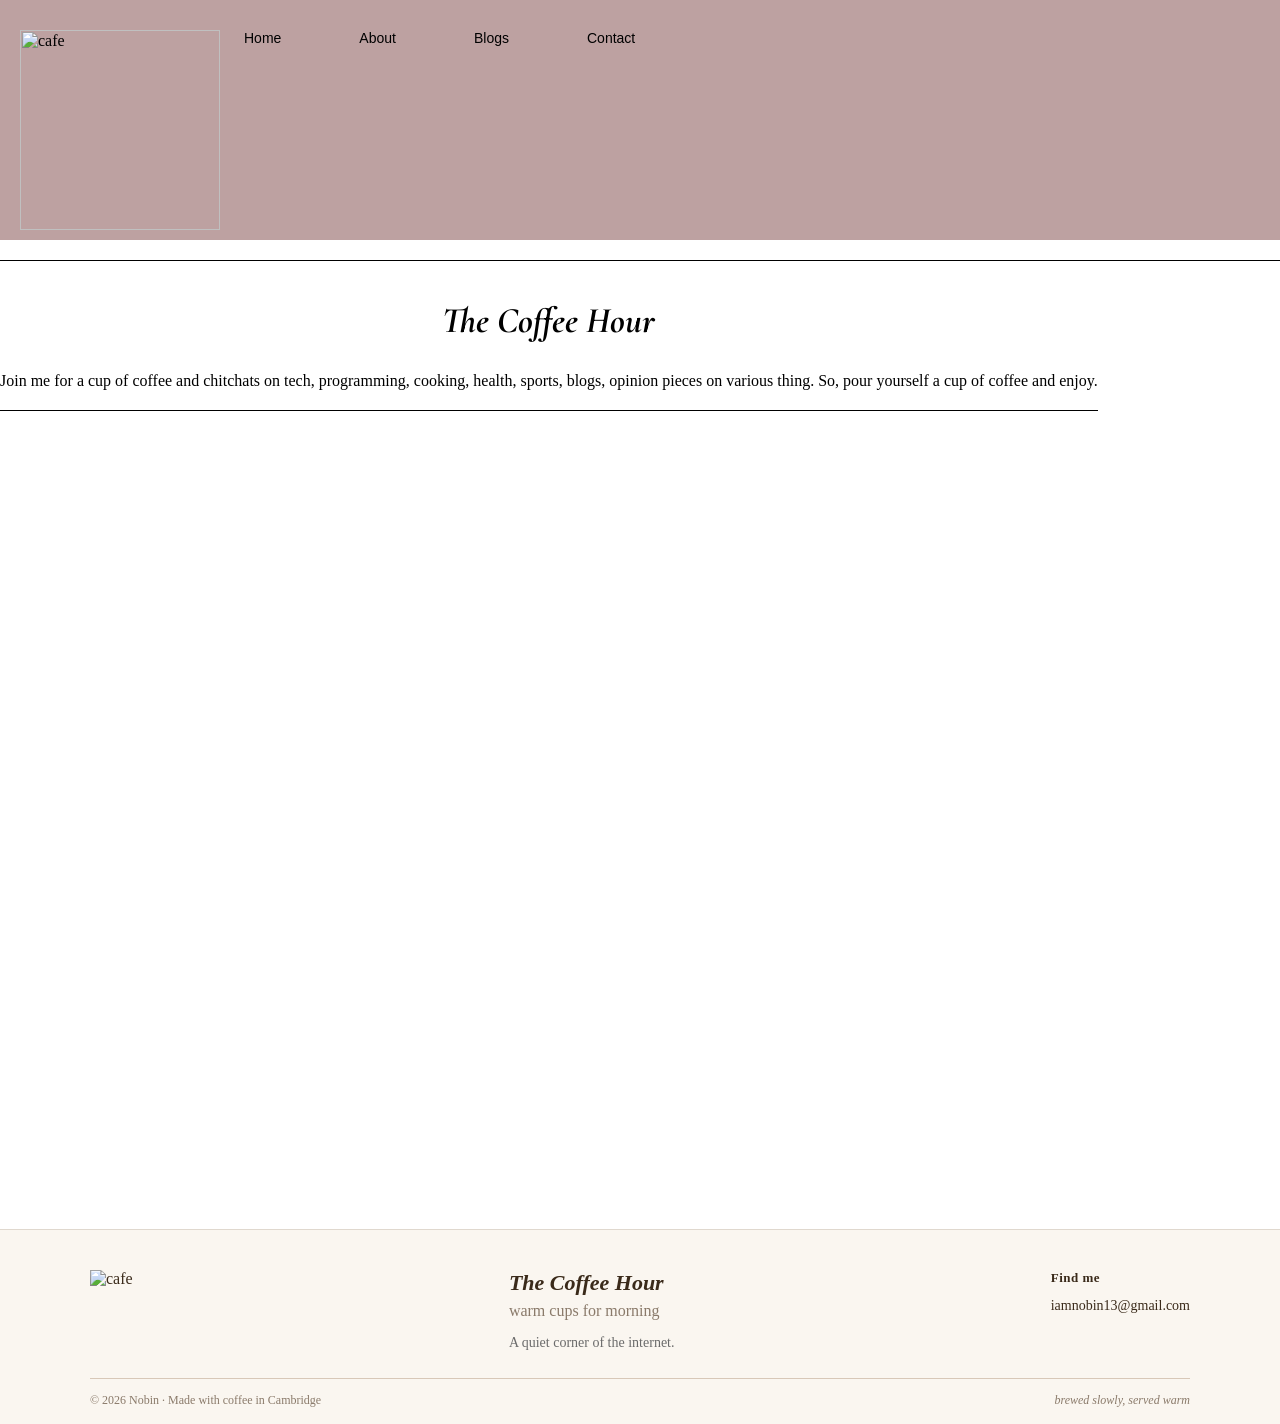
==== 1.html @ ceaa7d05 "initial commit" ====
<html>
    <head>
        <meta charset="UTF-8 "> 
        <meta name="viewport" content="width=device-width, initial-scale=1.0">
        <title>The Coffee Hour</title> 
        <link rel ="stylesheet" href="styles.css">
        <meta name="description" content="Personal website of Nobin - a programmer writing about tech, programming, and travelling." />
        <meta name="keywords" content=" programming, technology, travel, Cambridge web development" />
        <link rel="stylesheet" href="styles.css">
        <link rel="preconnect" href="https://fonts.googleapis.com">
        <link rel="preconnect" href="https://fonts.gstatic.com" crossorigin>
        <link href="https://fonts.googleapis.com/css2?family=Cormorant+Garamond:ital,wght@0,400;0,600;1,400;1,700;1,900;1&display=swap" rel="stylesheet"> 
    </head>
   


    <body> 
        <header> 
            <nav class = 'navbar'>            
                <img src = "Logo1.svg" alt="cafe" class="logo">
                <ul>
                    <li><a href="#">Home</a></li>
                    <li><a href="#">About</a></li>
                    <li><a href="#">Blogs</a></li>
                    <li><a href="#">Contact</a></li>
                </ul>
            </nav>
            <div class = 'burger' onclick = "toggleMenu()">☰</div>      

        </header> 
         <hr>

        <main> 
            <section > 
                <div class ='flowers'> 
                <h1 class = 'title'>The Coffee Hour</h1>
                </div>
            

            <div class = 'content'>
            <p> Join me for a cup of coffee and chitchats on tech, programming, cooking, health, sports, blogs, opinion pieces on various thing. So, pour yourself a cup of coffee and enjoy. </p>                   
            </div>
            <hr>
            </section>
        </main> 

       <footer class="site-footer">
        <div class="footer-content">
          <img src="Logo1.svg" alt="cafe" class="footer-logo">
        <div class="footer-brand">
        <p class="footer-name">The Coffee Hour</p>
        <p class="footer-tagline">warm cups for morning</p>
        <p class="footer-blurb">A quiet corner of the internet.</p>
        </div>

      <div class="footer-contact">
      <p class="footer-heading">Find me</p>
      <a href="mailto:iamnobin13@gmail.com">iamnobin13@gmail.com</a>
     </div>
     </div>

    <div class="footer-bottom">
    <span>&copy; 2026 Nobin · Made with coffee in Cambridge</span>
    <span class="footer-bottom-right">brewed slowly, served warm</span>
    </div>
    </footer>
    </body>


</html>
---- styles.css ----
header{
    display: flex;
    justify-content: space-between;
    align-items: center;
    padding: 30px 20px 10px;
    background-color: rgb(189, 161, 161);


}

*{
    box-sizing: border-box;
}

hr {
    margin-top: 20px;
    border: none;
    border-top: 1px solid rgb(0, 0, 0);
    width: 100%;
    display:block
}

html, body{
    background-color: hsl(0, 0%, 100%);
    margin: 0;
    padding: 0;  
}

.flowers{
  font-family: 'Cormorant Garamond', serif;
  font-size: 24px;
  font-style: italic;
  text-align: center;
  font-weight: bold;
}




.content {
    text-align:center;
    font-family: 'Caveat', cursive;
    font-weight: 500;
}


.navbar {
    display:flex;
    justify-content: space-between;
}

.navbar ul {
    display: flex;
    list-style: none;
    gap: 30px;
    padding: 0;
    margin: 0;
    font-size: 14px;
    font-family: Georgia, sans-serif, 'Times New Roman', serif;
    text-decoration: none;
    
   
   
}

.navbar a:hover{
    background-color: rgb(0, 0, 0);
}

.navbar ul a {
    text-decoration: none;
    color: rgb(0, 0, 0);
    padding: 11px 24px;

}

.burger {
    display: none;
    cursor: pointer;
    font-size: 22px;

}
main {
  display: flex;
  min-height: 100vh;
}




.logo{
  width: 200px;  
  height: auto;
  flex-shrink: 0;
}

.site-footer {
  background-color: #faf6f0;
  border-top: 1px solid #e0d8ce;
  padding: 40px 40px 16px;
  font-family: Georgia, serif;
  color: #3a2a1a;
  margin-top: 60px;
}

.footer-content {
  display: flex;
  justify-content: space-between;
  flex-wrap: wrap;
  gap: 40px;
  max-width: 1100px;
  margin: 0 auto 24px;
}

.footer-brand {
  max-width: 360px;
}

.footer-name {
  font-size: 22px;
  font-style: italic;
  font-weight: bold;
  margin: 0 0 6px;
}

.footer-tagline {
  font-family: 'Caveat', cursive;
  font-size: 16px;
  color: #8a7a6a;
  margin: 0 0 12px;
}

.footer-blurb {
  font-size: 14px;
  line-height: 1.6;
  color: #6b6b6b;
  margin: 0;
}

.footer-contact .footer-heading {
  font-size: 13px;
  font-weight: bold;
  letter-spacing: 0.5px;
  margin: 0 0 12px;
}

.footer-contact a {
  color: #3a2a1a;
  text-decoration: none;
  font-size: 14px;
}

.footer-contact a:hover {
  text-decoration: underline;
}

.footer-bottom {
  max-width: 1100px;
  margin: 0 auto;
  border-top: 1px solid #d8c8b8;
  padding-top: 14px;
  display: flex;
  justify-content: space-between;
  align-items: center;
  font-size: 12px;
  color: #8a7a6a;
}

.footer-bottom-right {
  font-style: italic;
}

@media (max-width: 600px) {
  .footer-bottom {
    flex-direction: column;
    gap: 6px;
    text-align: center;
  }

  .footer-logo{
    width:50px;
  }
}
---- styles.css ----
header{
    display: flex;
    justify-content: space-between;
    align-items: center;
    padding: 30px 20px 10px;
    background-color: rgb(189, 161, 161);


}

*{
    box-sizing: border-box;
}

hr {
    margin-top: 20px;
    border: none;
    border-top: 1px solid rgb(0, 0, 0);
    width: 100%;
    display:block
}

html, body{
    background-color: hsl(0, 0%, 100%);
    margin: 0;
    padding: 0;  
}

.flowers{
  font-family: 'Cormorant Garamond', serif;
  font-size: 24px;
  font-style: italic;
  text-align: center;
  font-weight: bold;
}




.content {
    text-align:center;
    font-family: 'Caveat', cursive;
    font-weight: 500;
}


.navbar {
    display:flex;
    justify-content: space-between;
}

.navbar ul {
    display: flex;
    list-style: none;
    gap: 30px;
    padding: 0;
    margin: 0;
    font-size: 14px;
    font-family: Georgia, sans-serif, 'Times New Roman', serif;
    text-decoration: none;
    
   
   
}

.navbar a:hover{
    background-color: rgb(0, 0, 0);
}

.navbar ul a {
    text-decoration: none;
    color: rgb(0, 0, 0);
    padding: 11px 24px;

}

.burger {
    display: none;
    cursor: pointer;
    font-size: 22px;

}
main {
  display: flex;
  min-height: 100vh;
}




.logo{
  width: 200px;  
  height: auto;
  flex-shrink: 0;
}

.site-footer {
  background-color: #faf6f0;
  border-top: 1px solid #e0d8ce;
  padding: 40px 40px 16px;
  font-family: Georgia, serif;
  color: #3a2a1a;
  margin-top: 60px;
}

.footer-content {
  display: flex;
  justify-content: space-between;
  flex-wrap: wrap;
  gap: 40px;
  max-width: 1100px;
  margin: 0 auto 24px;
}

.footer-brand {
  max-width: 360px;
}

.footer-name {
  font-size: 22px;
  font-style: italic;
  font-weight: bold;
  margin: 0 0 6px;
}

.footer-tagline {
  font-family: 'Caveat', cursive;
  font-size: 16px;
  color: #8a7a6a;
  margin: 0 0 12px;
}

.footer-blurb {
  font-size: 14px;
  line-height: 1.6;
  color: #6b6b6b;
  margin: 0;
}

.footer-contact .footer-heading {
  font-size: 13px;
  font-weight: bold;
  letter-spacing: 0.5px;
  margin: 0 0 12px;
}

.footer-contact a {
  color: #3a2a1a;
  text-decoration: none;
  font-size: 14px;
}

.footer-contact a:hover {
  text-decoration: underline;
}

.footer-bottom {
  max-width: 1100px;
  margin: 0 auto;
  border-top: 1px solid #d8c8b8;
  padding-top: 14px;
  display: flex;
  justify-content: space-between;
  align-items: center;
  font-size: 12px;
  color: #8a7a6a;
}

.footer-bottom-right {
  font-style: italic;
}

@media (max-width: 600px) {
  .footer-bottom {
    flex-direction: column;
    gap: 6px;
    text-align: center;
  }

  .footer-logo{
    width:50px;
  }
}
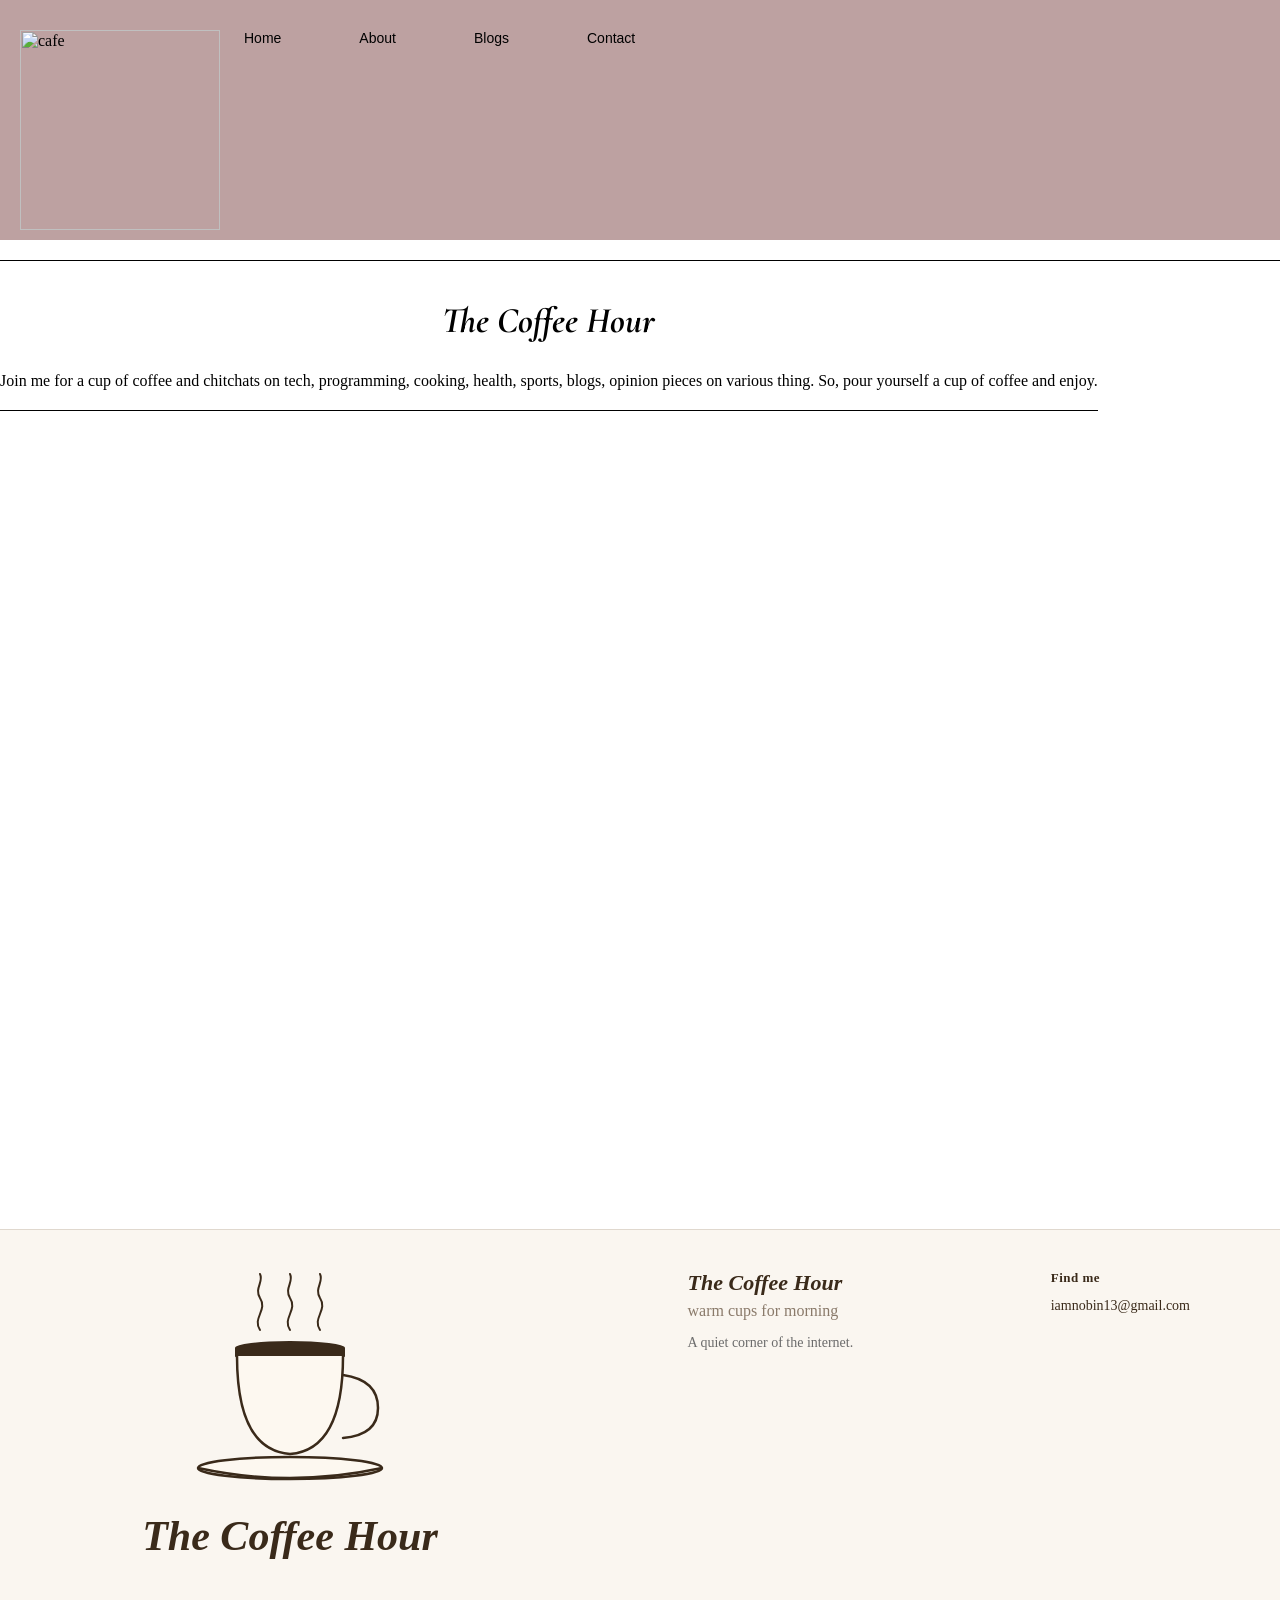
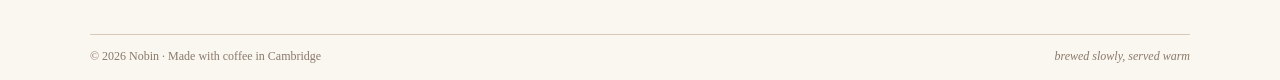
==== commit 3f170f25: "Logo rename" ====
--- a/1.html
+++ b/1.html
@@ -46,7 +46,7 @@
 
        <footer class="site-footer">
         <div class="footer-content">
-          <img src="Logo1.svg" alt="cafe" class="footer-logo">
+          <img src="logo1.svg" alt="cafe" class="footer-logo">
         <div class="footer-brand">
         <p class="footer-name">The Coffee Hour</p>
         <p class="footer-tagline">warm cups for morning</p>
